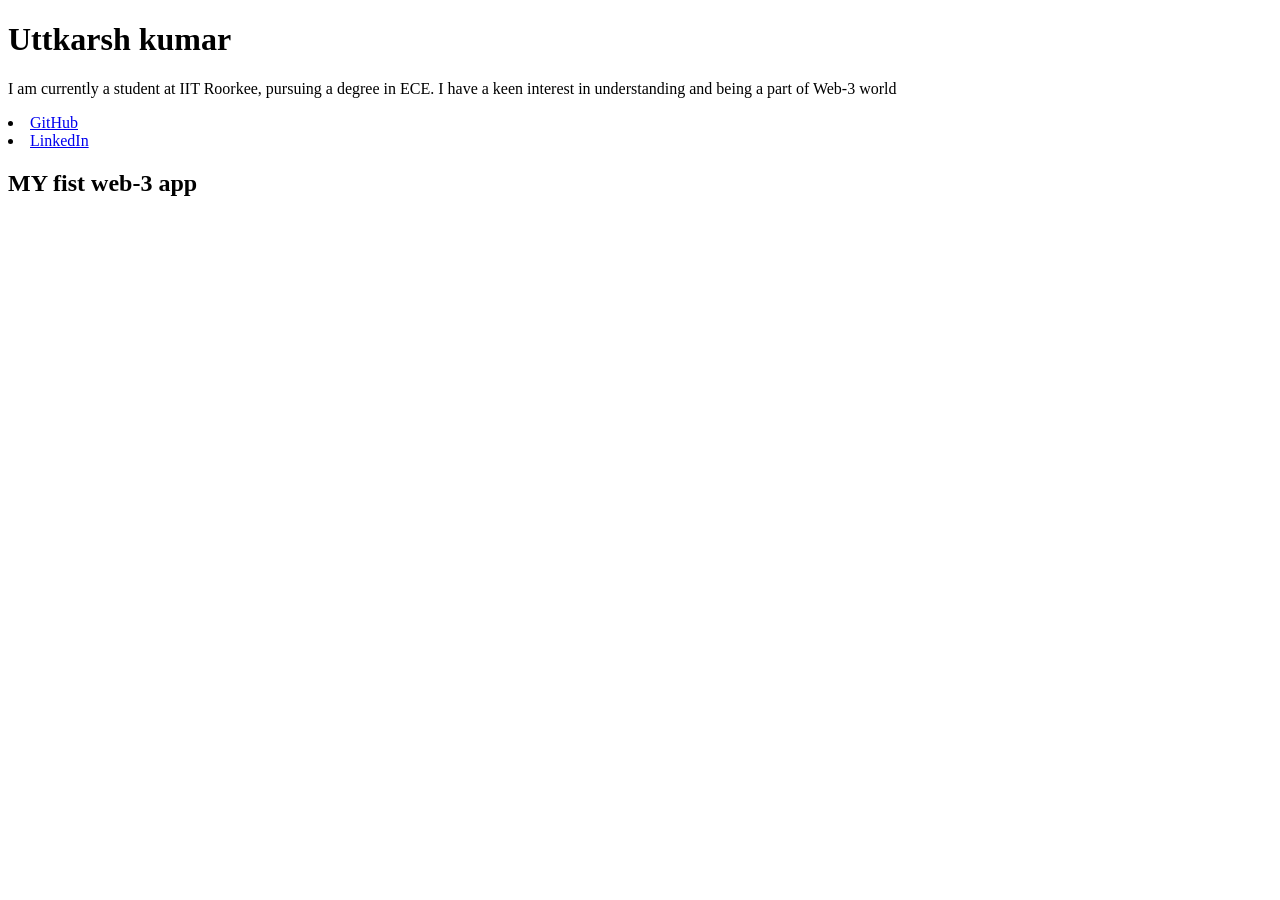
==== portfolio.html @ a373a09b "first commit" ====
<!DOCTYPE html>
<html lang="en">
<head>
    <meta charset="UTF-8">
    <meta name="viewport" content="width=device-width, initial-scale=1.0">
    <title>My portfolio</title>
</head>
<body>
  <div class="container">
    <h1>Uttkarsh kumar</h1>

    <div class="bio">
        <p>I am currently a student at IIT Roorkee, pursuing a degree in ECE. I have a keen interest in understanding and being a part of Web-3 world</p>
    </div>

    <div class="links">
            <li><a href="https://github.com/Uk2476">GitHub</a></li>
            <li><a href="https://www.linkedin.com/in/uttkarsh-kumar-81172b36a/">LinkedIn</a></li>
   </div>  

   <h2>MY fist web-3 app</h2>

   
</body>
</html>
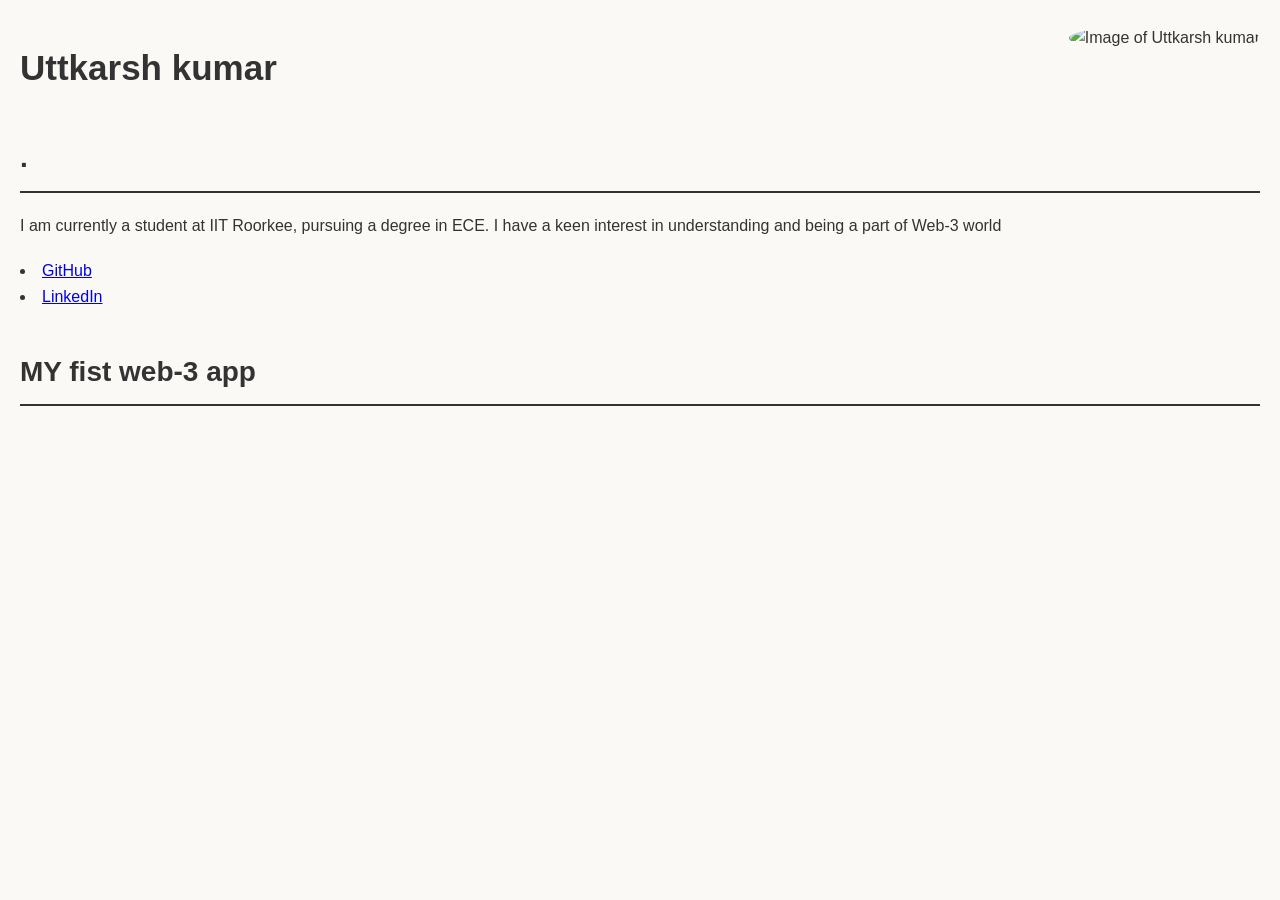
==== commit 899c6142: "image added" ====
--- a/portfolio.html
+++ b/portfolio.html
@@ -4,14 +4,78 @@
     <meta charset="UTF-8">
     <meta name="viewport" content="width=device-width, initial-scale=1.0">
     <title>My portfolio</title>
+    <style>
+
+        *{
+            margin: 0;
+            padding: 0;
+            box-sizing: border-box;
+            font-family: Arial, sans-serif;
+        }
+
+        body {
+            background-color: #faf9f6;
+            color: #333;
+            line-height: 1.6;
+            padding:40px 20px;
+        }
+
+        .cointainer {
+            max-width: 800px;
+            margin: auto;
+        }
+
+        h1{
+            font-size: 35px;
+            margin-bottom: 10px;
+        }
+
+        h2{
+            font-size: 28px;
+            margin-top: 40px;
+            margin-bottom: 20px;
+            border-bottom: 2px solid #333;
+            padding-bottom: 10px;
+        }
+
+       .bio{
+        margin-bottom: 20px;
+       } 
+
+       .web3-section {
+            margin-top: 30px;
+            padding: 20px;
+            border: 2px solid #333;
+            background-color: #fff;
+       }
+
+       img {
+            max-width: 200px;
+            height: auto;
+            border-radius: 50%;
+            display: block;
+            margin: 20px 0;
+            position: absolute;
+            top: 5px;
+            right: 20px;
+       }
+
+    </style>
 </head>
 <body>
   <div class="container">
     <h1>Uttkarsh kumar</h1>
+    <h2>.</h2>
 
     <div class="bio">
         <p>I am currently a student at IIT Roorkee, pursuing a degree in ECE. I have a keen interest in understanding and being a part of Web-3 world</p>
     </div>
+
+    <img 
+          
+          src="uttkarsh kumar.jpeg"
+          alt="Image of Uttkarsh kumar"
+        />
 
     <div class="links">
             <li><a href="https://github.com/Uk2476">GitHub</a></li>
@@ -19,7 +83,7 @@
    </div>  
 
    <h2>MY fist web-3 app</h2>
-
+  </div>
    
 </body>
 </html>
